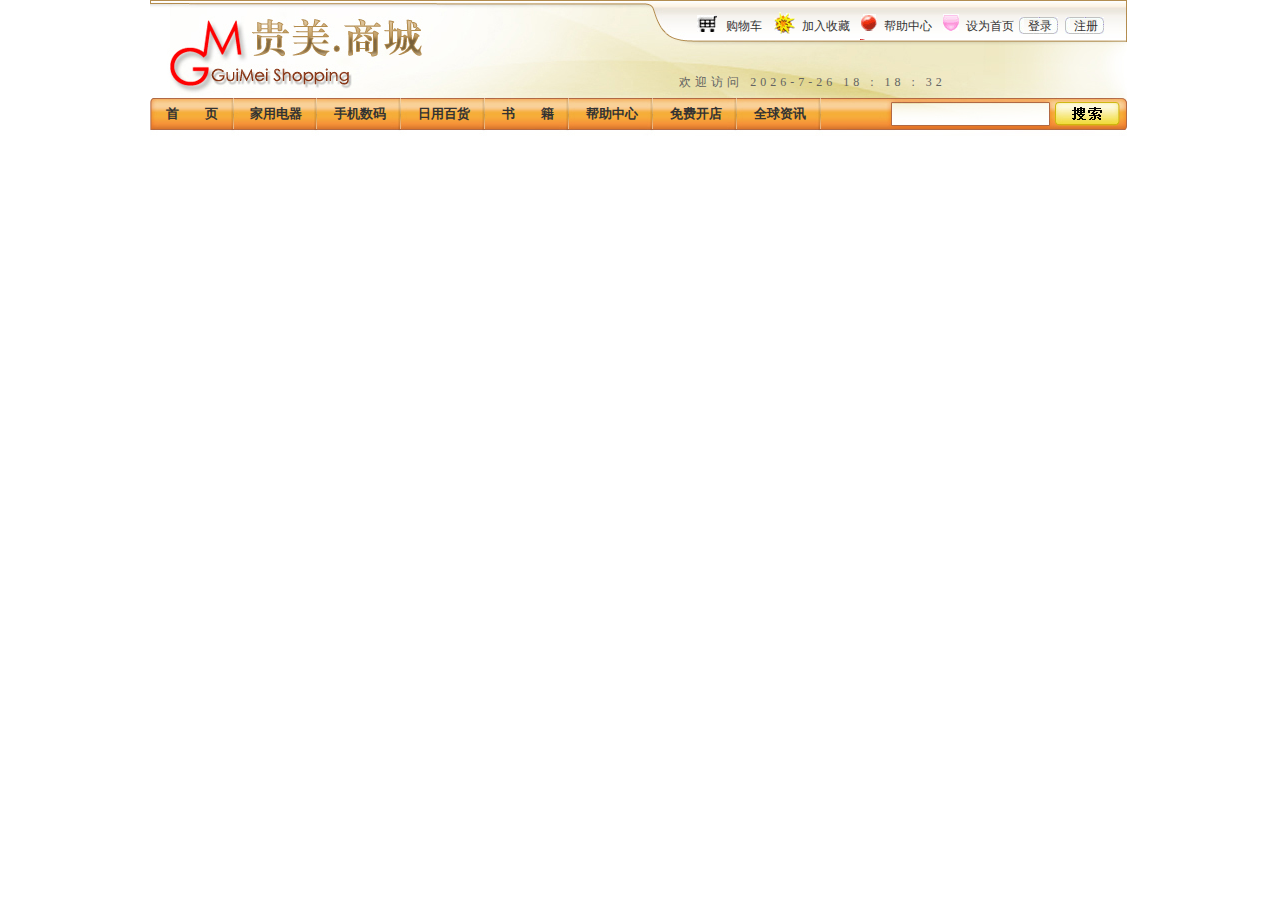
==== 商城/index.html @ 7d6190eb "1" ====
<!DOCTYPE html>
<html lang="en">

<head>
    <meta charset="UTF-8">
    <meta name="viewport" content="width=device-width, initial-scale=1.0">
    <title>商城</title>
    <link rel="stylesheet" href="css/index.css">
</head>

<body>
    <div id="container">
        <div id="header">
            <div id="header-top">
                <div id="logo">
                    <a href="javascript:void(0)javascript:void(0)"></a>
                    <a href="javascript:void(0)javascript:void(0)"></a>
                </div>
                <div id="car">
                    <ul>
                        <li><a href="javascript:void(0)" class="pic"></a></li>
                        <li><a href="javascript:void(0)" class="text">购物车</a></li>
                        <li><a href="javascript:void(0)" class="pic pic2"></a></li>
                        <li><a href="javascript:void(0)" class="text">加入收藏</a></li>
                        <li><a href="javascript:void(0)" class="pic pic3"></a></li>
                        <li><a href="javascript:void(0)" class="text">帮助中心</a></li>
                        <li><a href="javascript:void(0)" class="pic pic4"></a></li>
                        <li><a href="javascript:void(0)" class="text">设为首页</a></li>
                        <li><a href="javascript:void(0)" class="pic pic5">登录</a></li>
                        <li><a href="javascript:void(0)" class="pic pic5">注册</a></li>
                    </ul>
                </div>
                <div id="welcome">
                    <span>欢迎访问</span>
                    <span id="time"></span>
                </div>
            </div>
            <div id="header-nav">
                <ul id="nav">
                    <li><a href="javascript:void(0)">首　　页</a></li>
                    <li><a href="javascript:void(0)">家用电器</a></li>
                    <li><a href="javascript:void(0)">手机数码</a></li>
                    <li><a href="javascript:void(0)">日用百货</a></li>
                    <li><a href="javascript:void(0)">书　　籍</a></li>
                    <li><a href="javascript:void(0)">帮助中心</a></li>
                    <li><a href="javascript:void(0)">免费开店</a></li>
                    <li><a href="javascript:void(0)">全球资讯</a></li>
                </ul>
                <ul id="soso">
                    <li><input type="text" id="content" /></li>
                    <li><input type="button" id="soclick" value="搜索" /></li>
                </ul>
            </div>
        </div>
    </div>
</body>
<script src="js/index.js"></script>

</html>
---- 商城/css/index.css ----
* {
	padding: 0;
	margin: 0;
}
a {
	text-decoration:  none;
	font-size: 12px;
	color: #333333;
}
ul {
	list-style: none;
}
#container {
	width: 980px;
	margin: 0 auto;
	background-color: #FFE4C4;
}

#header {
	height: 135px;
	width: 100%;
}
	#header #header-top{
		height: 98px;
		width: 100%;
		background: url(../img/h_bg.jpg) no-repeat -23px 0px;
	}
		#header #header-top #logo{
			height: 100%;
			width: 54%;
			float: left;
			
		}
		#header #header-top #logo a{
			display: inline-block;
			height: 100%;
			width: 100%;
		}
		#header #header-top #car{
			height: 75%;
			width: 46%;
			float: left;
		}
			#car  ul {
				padding-top: 12px;
				padding-left: 10px;
			}
			#car  ul li {
				list-style: none;
				float: left;
			}
			#car  ul li a {
				width: 28px;
				height: 28px;
				text-decoration: none;
				font-size: 12px;
				color: #333333;
				display: inline-block;
				line-height: 28px;
				text-align: center;
			}
			#car  ul li a.text {
				width: 54px;
			}
			#car  ul li a.pic {
				
				background: url(../img/icon.gif) no-repeat 4px -2px;
			}
			#car  ul li a.pic2{background-position: -43px -2px;}
			#car  ul li a.pic3{background-position: -84px -2px;}
			#car  ul li a.pic4{background-position: -125px -2px;}
			#car  ul li a.pic5{
				width: 46px;
				background-position: -1px -25px;
			}
		#header #header-top #welcome{
			height: 25%;
			width: 46%;
			float: left;
			color: #636362;
			font-size: 12px;
			letter-spacing: 4px;
		}
	#header #header-nav{
		height: 38px;
		width: 100%;
		clear: both;
		background: url(../img/h_bg.jpg) no-repeat -23px -98px;
	}
	#header #header-nav #nav li {
		float: left;
	}
	#header #header-nav #nav a {
		display: inline-block;
		width: 84px;
		height: 100%;
		line-height: 31px;
		text-align: center;
		font-size: 13px;
		font-weight: bold;
	}
	#header #header-nav #nav a:hover{
		background: url(../img/nav_bg.gif) no-repeat 0px 0px;
	}
	
	#header #header-nav #soso {
		float: right;
		width: 238px;
	}
	#header #header-nav #soso li {
		float: left;
		height: 31px;
		line-height: 30px;
	}
	#header #header-nav #soso li #content{
		width: 157px;
		height: 20px;
		opacity: .5;
		border: 0px solid #FFFFFF;
	}
	#header #header-nav #soso li #soclick {
		opacity: 0;
		border: 0px solid #FFFFFF;
		width: 80px;
		height: 30px;
		cursor: pointer;
	}
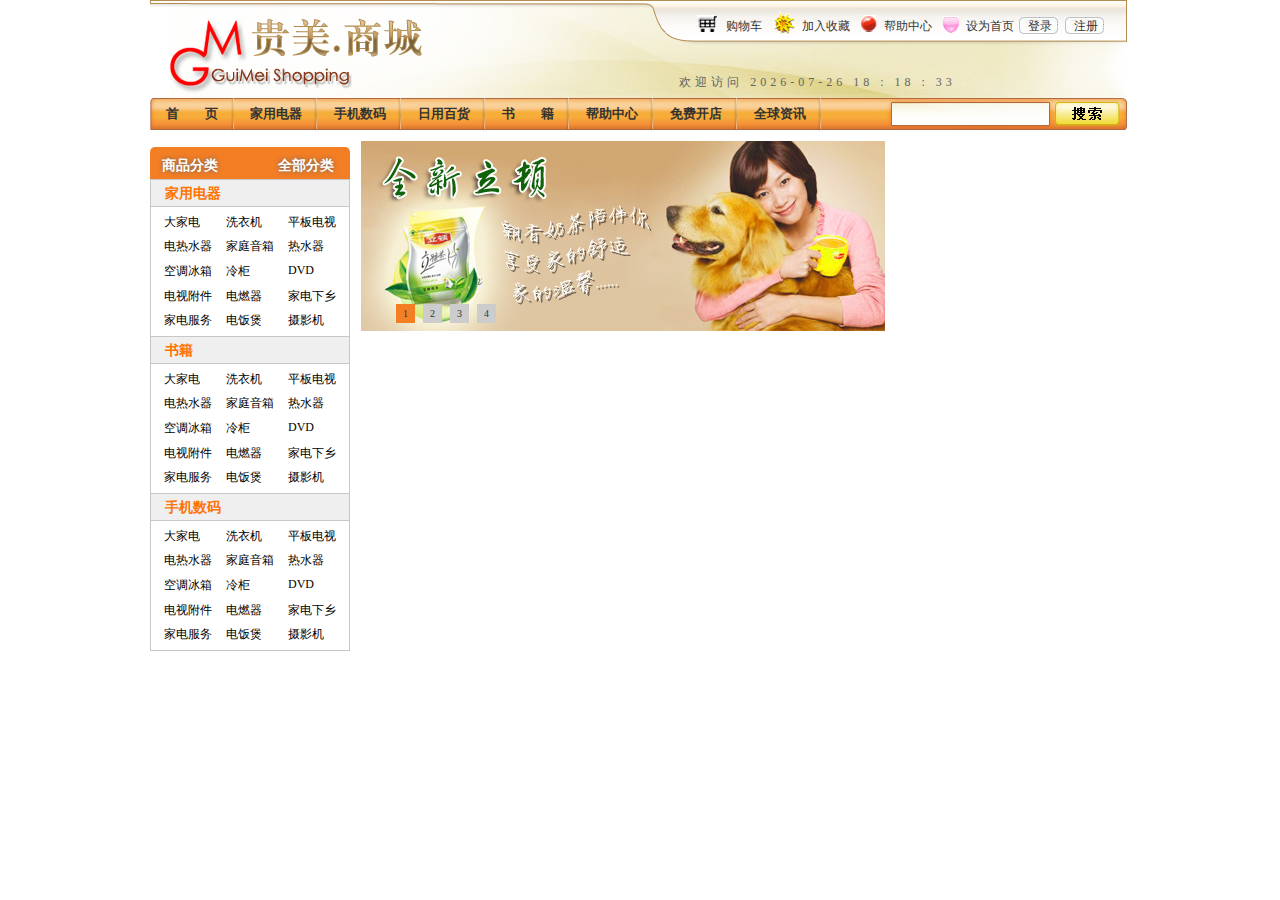
==== commit 4cfdb31b: "1" ====
--- a/商城/index.html
+++ b/商城/index.html
@@ -13,8 +13,8 @@
         <div id="header">
             <div id="header-top">
                 <div id="logo">
-                    <a href="javascript:void(0)javascript:void(0)"></a>
-                    <a href="javascript:void(0)javascript:void(0)"></a>
+                    <a href="javascript:void(0)"></a>
+                    <a href="javascript:void(0)"></a>
                 </div>
                 <div id="car">
                     <ul>
@@ -52,6 +52,95 @@
                 </ul>
             </div>
         </div>
+        <div class="cantan">
+            <div class="left">
+                <div class="top">
+                    <a href="javascript:void(0)" class="top-left">商品分类</a>
+                    <a href="javascript:void(0)" class="top-right">全部分类</a>
+                </div>
+                <div class="fenglei">
+                    <p class="biaolan">
+                        <a href="javascript:void(0)">家用电器</a>
+                    </p>
+                    <div class="xuanxiang">
+                        <a href="javascript:void(0)">大家电</a>
+                        <a href="javascript:void(0)">洗衣机</a>
+                        <a href="javascript:void(0)">平板电视</a>
+                        <a href="javascript:void(0)">电热水器</a>
+                        <a href="javascript:void(0)">家庭音箱</a>
+                        <a href="javascript:void(0)">热水器</a>
+                        <a href="javascript:void(0)">空调冰箱</a>
+                        <a href="javascript:void(0)">冷柜</a>
+                        <a href="javascript:void(0)">DVD</a>
+                        <a href="javascript:void(0)">电视附件</a>
+                        <a href="javascript:void(0)">电燃器</a>
+                        <a href="javascript:void(0)">家电下乡</a>
+                        <a href="javascript:void(0)">家电服务</a>
+                        <a href="javascript:void(0)">电饭煲</a>
+                        <a href="javascript:void(0)">摄影机</a>
+                    </div>
+                </div>
+                <div class="fenglei">
+                    <p class="biaolan">
+                        <a href="javascript:void(0)">书籍</a>
+                    </p>
+                    <div class="xuanxiang">
+                        <a href="javascript:void(0)">大家电</a>
+                        <a href="javascript:void(0)">洗衣机</a>
+                        <a href="javascript:void(0)">平板电视</a>
+                        <a href="javascript:void(0)">电热水器</a>
+                        <a href="javascript:void(0)">家庭音箱</a>
+                        <a href="javascript:void(0)">热水器</a>
+                        <a href="javascript:void(0)">空调冰箱</a>
+                        <a href="javascript:void(0)">冷柜</a>
+                        <a href="javascript:void(0)">DVD</a>
+                        <a href="javascript:void(0)">电视附件</a>
+                        <a href="javascript:void(0)">电燃器</a>
+                        <a href="javascript:void(0)">家电下乡</a>
+                        <a href="javascript:void(0)">家电服务</a>
+                        <a href="javascript:void(0)">电饭煲</a>
+                        <a href="javascript:void(0)">摄影机</a>
+                    </div>
+                </div>
+                <div class="fenglei">
+                    <p class="biaolan">
+                        <a href="javascript:void(0)">手机数码</a>
+                    </p>
+                    <div class="xuanxiang" style="border-bottom: 1px solid #c7c7c7;">
+                        <a href="javascript:void(0)">大家电</a>
+                        <a href="javascript:void(0)">洗衣机</a>
+                        <a href="javascript:void(0)">平板电视</a>
+                        <a href="javascript:void(0)">电热水器</a>
+                        <a href="javascript:void(0)">家庭音箱</a>
+                        <a href="javascript:void(0)">热水器</a>
+                        <a href="javascript:void(0)">空调冰箱</a>
+                        <a href="javascript:void(0)">冷柜</a>
+                        <a href="javascript:void(0)">DVD</a>
+                        <a href="javascript:void(0)">电视附件</a>
+                        <a href="javascript:void(0)">电燃器</a>
+                        <a href="javascript:void(0)">家电下乡</a>
+                        <a href="javascript:void(0)">家电服务</a>
+                        <a href="javascript:void(0)">电饭煲</a>
+                        <a href="javascript:void(0)">摄影机</a>
+                    </div>
+                </div>
+            </div>
+            <div class="center">
+                <div class="tutu">
+                    <img src="img/ad-01.jpg" alt="" id="tutu">
+                    <div class="zhezhao"></div>
+                    <p id="yingyong">
+                        <span class="huang">1</span>
+                        <span>2</span>
+                        <span>3</span>
+                        <span>4</span>
+                    </p>
+                </div>
+            </div>
+            <div class="right">
+
+            </div>
+        </div>
     </div>
 </body>
 <script src="js/index.js"></script>
--- a/商城/css/index.css
+++ b/商城/css/index.css
@@ -13,12 +13,12 @@
 #container {
 	width: 980px;
 	margin: 0 auto;
-	background-color: #FFE4C4;
 }
 
 #header {
 	height: 135px;
 	width: 100%;
+	margin-bottom: 6px;
 }
 	#header #header-top{
 		height: 98px;
@@ -67,8 +67,8 @@
 				background: url(../img/icon.gif) no-repeat 4px -2px;
 			}
 			#car  ul li a.pic2{background-position: -43px -2px;}
-			#car  ul li a.pic3{background-position: -84px -2px;}
-			#car  ul li a.pic4{background-position: -125px -2px;}
+			#car  ul li a.pic3{background-position: -84px -1px;}
+			#car  ul li a.pic4{background-position: -125px 0px;}
 			#car  ul li a.pic5{
 				width: 46px;
 				background-position: -1px -25px;
@@ -124,4 +124,104 @@
 		width: 80px;
 		height: 30px;
 		cursor: pointer;
+	}
+	.cantan{
+		display: flex;
+		justify-content: space-between;
+	}
+	.cantan .left{
+		margin-top: 6px;
+		width: 200px;
+		height: 640px;
+		overflow: hidden;
+		border-radius: 5px;
+	}
+	.cantan .center{
+		width: 524px;
+		height: 640px;
+	}
+	.cantan .right{
+		width: 234px;
+		height: 640px;
+		margin-top: 6px;
+	}
+	.cantan .left .top{
+		background-color: #f47e24;
+		height: 32px;
+		display: flex;
+		justify-content: space-between;
+	}
+	.cantan .left .top a{
+		margin-top: 12px;
+		color: white;
+		font-size: 14px;
+		font-weight: 600;
+		text-shadow: 0 0 5px #666;
+		line-height: 14px;
+	}
+	.cantan .left .top .top-left{
+		margin-left: 12px;
+	}
+	.cantan .left .top .top-right{
+		margin-right: 16px;
+	}
+	.cantan .left .fenglei .biaolan{
+		height: 26px;
+		background-color: #efefef;
+		border: 1px solid #c7c7c7;
+	}
+	.cantan .left .fenglei .biaolan a{
+		line-height: 28px;
+		font-size: 14px;
+		color: #ff7300;
+		margin-left: 14px;
+		font-weight: 600;
+	}
+	.cantan .left .fenglei .xuanxiang{
+		height: 123px;
+		border-left: 1px solid #c7c7c7;
+		border-right: 1px solid #c7c7c7;
+		display: flex;
+		flex-wrap: wrap;
+		justify-content: space-around;
+		align-content: space-around;
+		padding: 3px 6px;
+	}
+	.cantan .left .fenglei .xuanxiang a{
+		font-size: 12px;
+		color: black;
+		display: inline-block;
+		width: 48px;
+	}
+	.cantan .center .tutu{
+		width: 524px;
+		height: 190px;
+		position: relative;
+	}
+	.cantan .center .tutu .zhezhao{
+		position: absolute;
+		left: 0;
+		top: 0;
+		width: 100%;
+		height: 100%;
+		background-color: white;
+		opacity: 0;
+		z-index: 100;
+	}
+	.cantan .center .tutu p{
+		position: absolute;
+		left: 35px;
+		bottom: 10px;
+		z-index: 200;
+	}
+	.cantan .center .tutu p span{
+		font-size: 10px;
+		background-color: #ccc;
+		color: #333333;
+		margin-right: 4px;
+		padding: 4px 7px;
+		cursor: pointer;
+	}
+	.cantan .center .tutu p .huang{
+		background-color: #f47e24;
 	}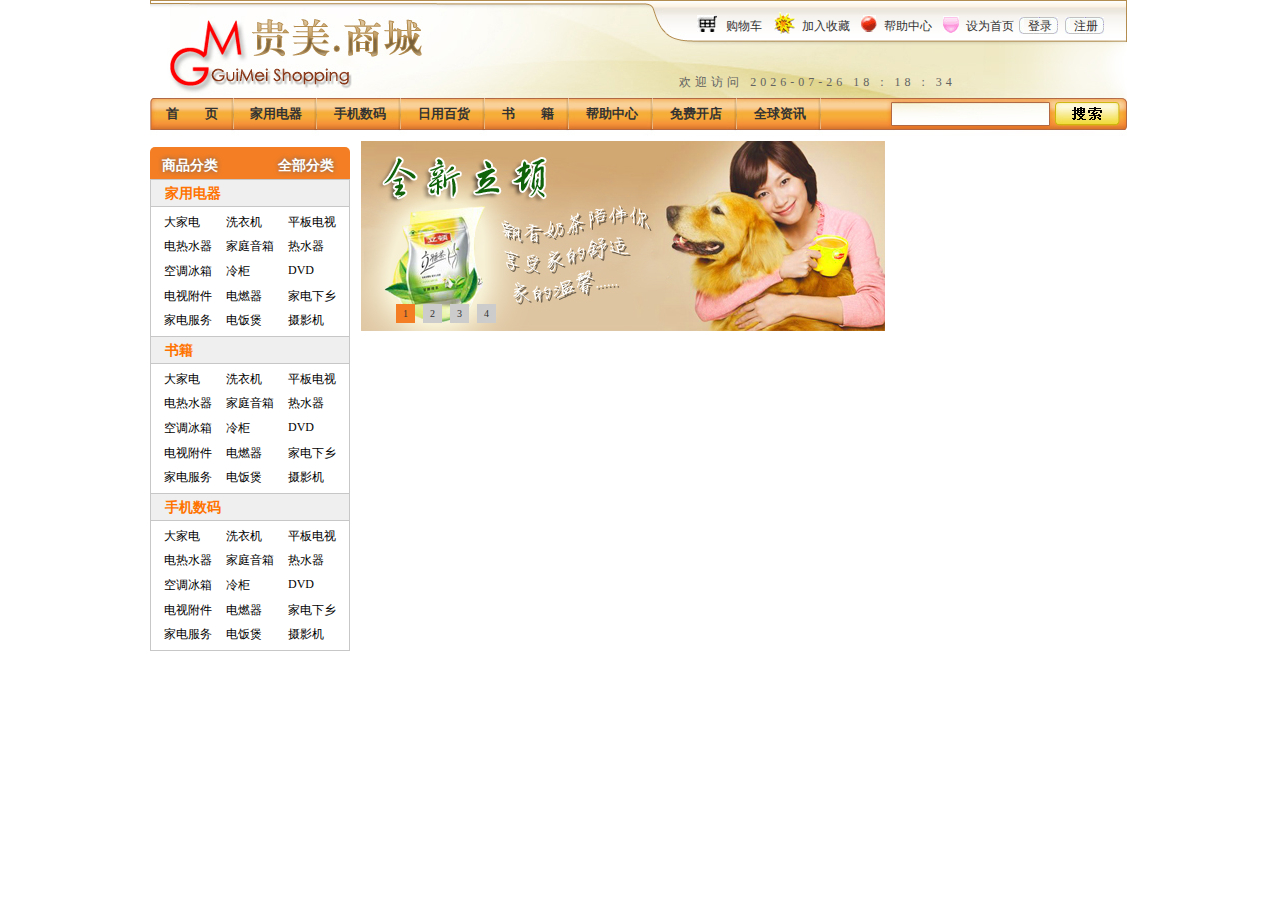
==== commit c9cff63c: "1" ====
--- a/商城/index.html
+++ b/商城/index.html
@@ -128,7 +128,7 @@
             <div class="center">
                 <div class="tutu">
                     <img src="img/ad-01.jpg" alt="" id="tutu">
-                    <div class="zhezhao"></div>
+                    <div class="zhezhao" id="zhezhao" style="opacity: 0;"></div>
                     <p id="yingyong">
                         <span class="huang">1</span>
                         <span>2</span>
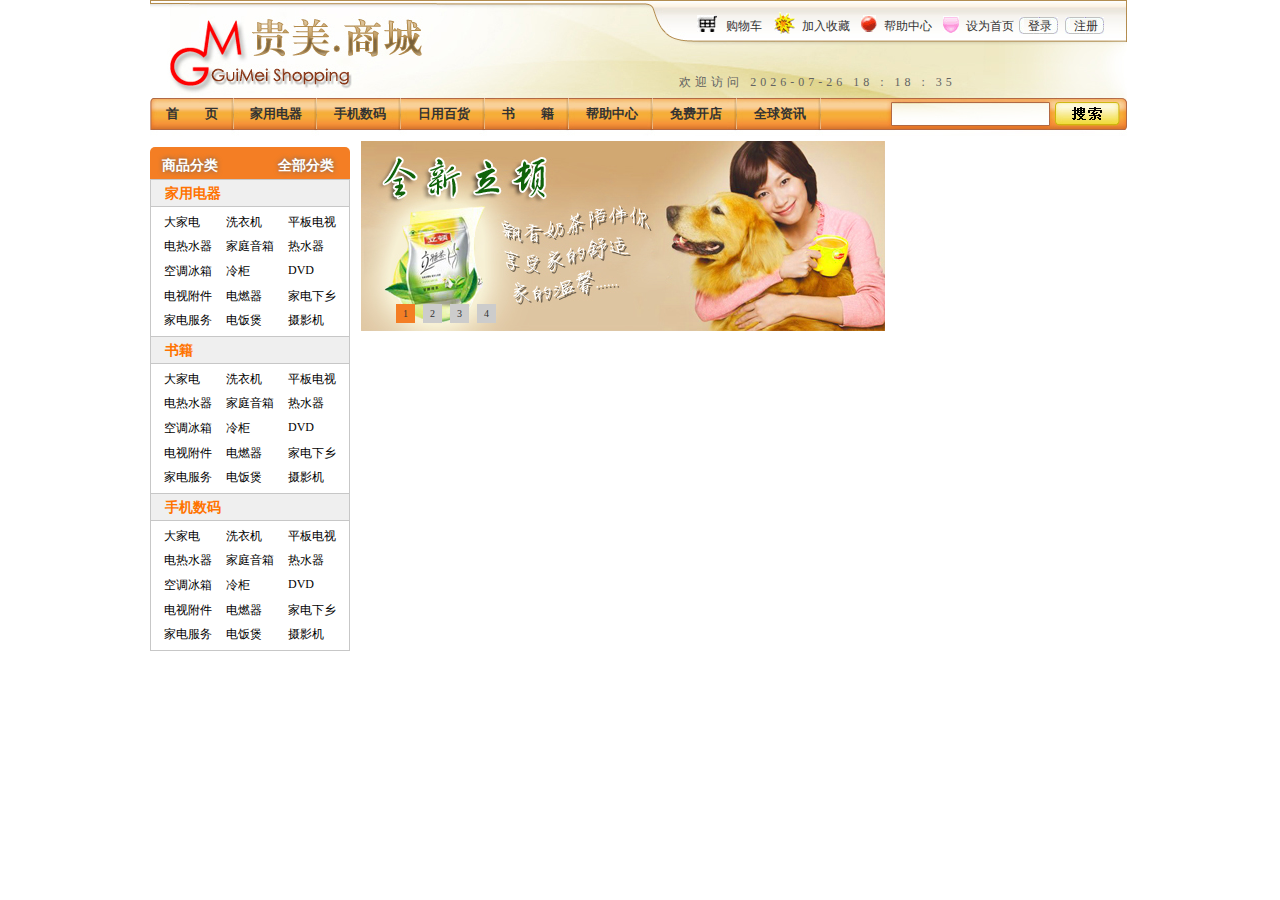
==== commit 010bef72: "1" ====
--- a/商城/index.html
+++ b/商城/index.html
@@ -126,7 +126,7 @@
                 </div>
             </div>
             <div class="center">
-                <div class="tutu">
+                <div class="tutu" id="tututu">
                     <img src="img/ad-01.jpg" alt="" id="tutu">
                     <div class="zhezhao" id="zhezhao" style="opacity: 0;"></div>
                     <p id="yingyong">
--- a/商城/css/index.css
+++ b/商城/css/index.css
@@ -224,4 +224,5 @@
 	}
 	.cantan .center .tutu p .huang{
 		background-color: #f47e24;
-	}+	}
+	.cantan .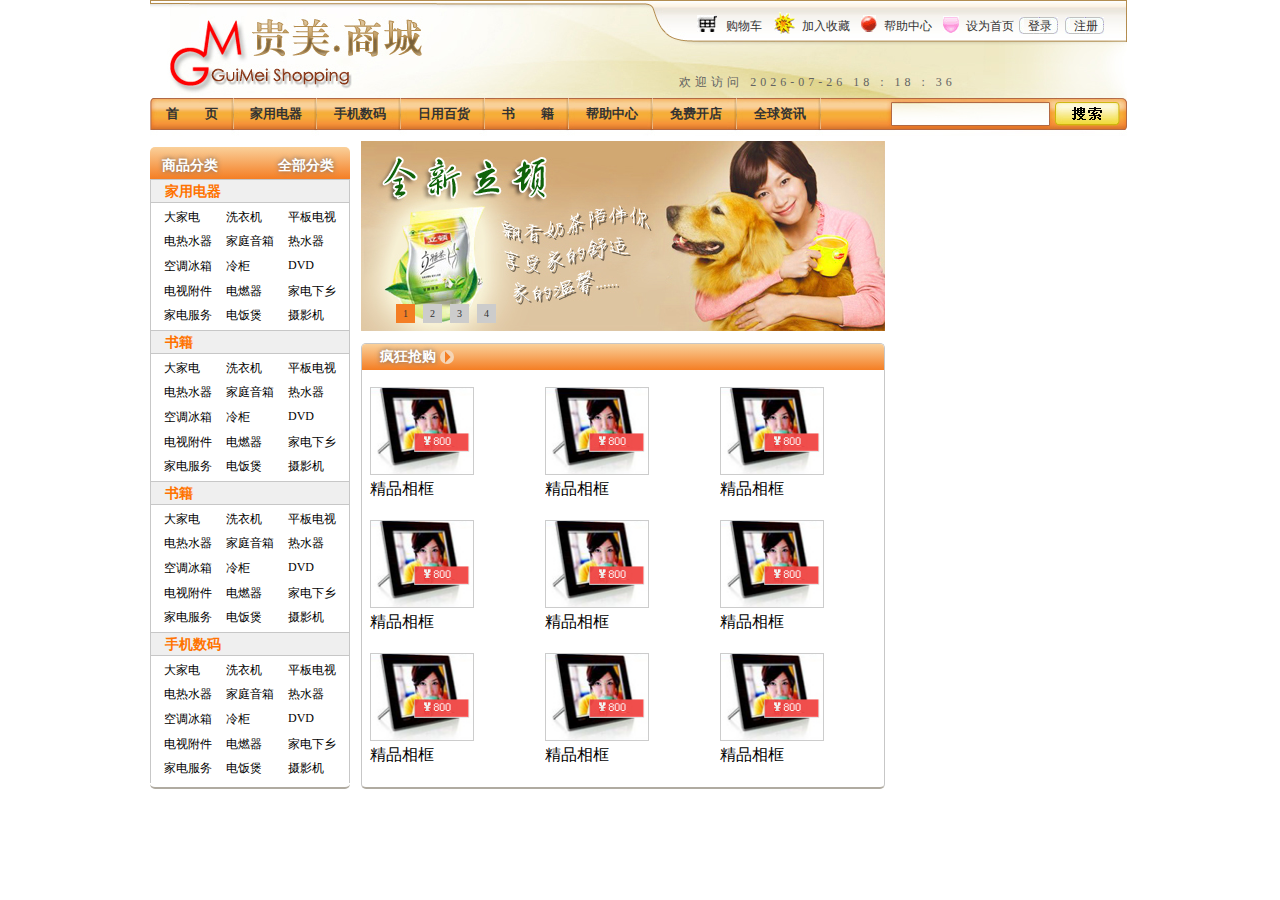
==== commit 1d1a526a: "1" ====
--- a/商城/index.html
+++ b/商城/index.html
@@ -101,12 +101,33 @@
                         <a href="javascript:void(0)">电饭煲</a>
                         <a href="javascript:void(0)">摄影机</a>
                     </div>
+                </div>                <div class="fenglei">
+                    <p class="biaolan">
+                        <a href="javascript:void(0)">书籍</a>
+                    </p>
+                    <div class="xuanxiang">
+                        <a href="javascript:void(0)">大家电</a>
+                        <a href="javascript:void(0)">洗衣机</a>
+                        <a href="javascript:void(0)">平板电视</a>
+                        <a href="javascript:void(0)">电热水器</a>
+                        <a href="javascript:void(0)">家庭音箱</a>
+                        <a href="javascript:void(0)">热水器</a>
+                        <a href="javascript:void(0)">空调冰箱</a>
+                        <a href="javascript:void(0)">冷柜</a>
+                        <a href="javascript:void(0)">DVD</a>
+                        <a href="javascript:void(0)">电视附件</a>
+                        <a href="javascript:void(0)">电燃器</a>
+                        <a href="javascript:void(0)">家电下乡</a>
+                        <a href="javascript:void(0)">家电服务</a>
+                        <a href="javascript:void(0)">电饭煲</a>
+                        <a href="javascript:void(0)">摄影机</a>
+                    </div>
                 </div>
                 <div class="fenglei">
                     <p class="biaolan">
                         <a href="javascript:void(0)">手机数码</a>
                     </p>
-                    <div class="xuanxiang" style="border-bottom: 1px solid #c7c7c7;">
+                    <div class="xuanxiang" style="border-bottom: 0px none">
                         <a href="javascript:void(0)">大家电</a>
                         <a href="javascript:void(0)">洗衣机</a>
                         <a href="javascript:void(0)">平板电视</a>
@@ -136,6 +157,56 @@
                         <span>4</span>
                     </p>
                 </div>
+				<div class="qianggou">
+					<div class="qiangtop">
+						<a href="javascript:void(0)">
+							<p class="topzi">疯狂抢购</p>
+							<em class="yuang">
+								<em class="jiangtou"></em>
+							</em>
+							
+						</a>
+					</div>
+					<div class="shangping">
+						<div class="shanp">
+							<img src="img/Frame.jpg" >
+							<p>精品相框</p>
+						</div>
+						<div class="shanp">
+							<img src="img/Frame.jpg" >
+							<p>精品相框</p>
+						</div>
+						<div class="shanp">
+							<img src="img/Frame.jpg" >
+							<p>精品相框</p>
+						</div>
+						<div class="shanp">
+							<img src="img/Frame.jpg" >
+							<p>精品相框</p>
+						</div>
+						<div class="shanp">
+							<img src="img/Frame.jpg" >
+							<p>精品相框</p>
+						</div>
+						<div class="shanp">
+							<img src="img/Frame.jpg" >
+							<p>精品相框</p>
+						</div>
+						<div class="shanp">
+							<img src="img/Frame.jpg" >
+							<p>精品相框</p>
+						</div>
+						<div class="shanp">
+							<img src="img/Frame.jpg" >
+							<p>精品相框</p>
+						</div>
+						<div class="shanp">
+							<img src="img/Frame.jpg" />
+							<p>精品相框</p>
+						</div>
+						
+					</div>
+				</div>
             </div>
             <div class="right">
 
--- a/商城/css/index.css
+++ b/商城/css/index.css
@@ -135,6 +135,7 @@
 		height: 640px;
 		overflow: hidden;
 		border-radius: 5px;
+		border-bottom: 2px solid #b0aba1;
 	}
 	.cantan .center{
 		width: 524px;
@@ -146,7 +147,7 @@
 		margin-top: 6px;
 	}
 	.cantan .left .top{
-		background-color: #f47e24;
+		background: linear-gradient(#fad09a, #f47e24);
 		height: 32px;
 		display: flex;
 		justify-content: space-between;
@@ -166,12 +167,12 @@
 		margin-right: 16px;
 	}
 	.cantan .left .fenglei .biaolan{
-		height: 26px;
+		height: 22px;
 		background-color: #efefef;
 		border: 1px solid #c7c7c7;
 	}
 	.cantan .left .fenglei .biaolan a{
-		line-height: 28px;
+		line-height: 24px;
 		font-size: 14px;
 		color: #ff7300;
 		margin-left: 14px;
@@ -185,7 +186,7 @@
 		flex-wrap: wrap;
 		justify-content: space-around;
 		align-content: space-around;
-		padding: 3px 6px;
+		padding: 2px 6px;
 	}
 	.cantan .left .fenglei .xuanxiang a{
 		font-size: 12px;
@@ -197,6 +198,7 @@
 		width: 524px;
 		height: 190px;
 		position: relative;
+		margin-bottom: 12px;
 	}
 	.cantan .center .tutu .zhezhao{
 		position: absolute;
@@ -225,4 +227,62 @@
 	.cantan .center .tutu p .huang{
 		background-color: #f47e24;
 	}
-	.cantan .+	.cantan .center .qianggou{
+		height: 443px;
+		border: 1px solid #c7c7c7;
+		overflow: hidden;
+		border-radius: 5px;
+		border-bottom: 2px #b0aba1 solid;
+	}
+	.cantan .center .qianggou .qiangtop{
+		height: 26px;
+		background: linear-gradient(#fad09a, #f47e24);
+		position: relative;
+	}
+	.cantan .center .qianggou .qiangtop .topzi{
+		font-size: 14px;
+		margin-left: 18px;
+		line-height: 26px;
+		color: white;
+		font-weight: bold;
+		text-shadow: 0 0 5px #666;
+	}
+	.cantan .center .qianggou .qiangtop .yuang{
+		width: 14px;
+		height: 14px;
+		border-radius: 14px;
+		position: absolute;
+		left: 78px;
+		top: 6px;
+		background-color: #f4d5b6;
+	}
+	.cantan .center .qianggou .qiangtop .yuang .jiangtou{
+		width: 8px;
+		height: 8px;
+		position: absolute;
+		left:35%;
+		top: 50%;
+		transform: translate(-50%,-50%) rotate(45deg);
+		background: linear-gradient(to right top,rgba(0,0,0,0) 50%, #f47e24 50%);
+		
+	}
+	.cantan .center .qianggou .shangping{
+		display: flex;
+		justify-content: space-between;
+		flex-wrap: wrap;
+		padding: 10px 8px 5px;
+		align-content: space-around;
+		height: 400px;
+	}
+	.cantan .center .qianggou .shangping .shanp{
+		width: 156px;
+		height: 120px;
+	}
+	.cantan .center .qianggou .shangping .shanp img{
+		box-sizing: border-box;
+		display: inline-block;
+		height: 88px;
+		width: 104px;
+		border: 1px solid #ccc;
+		margin: 0 auto;
+	}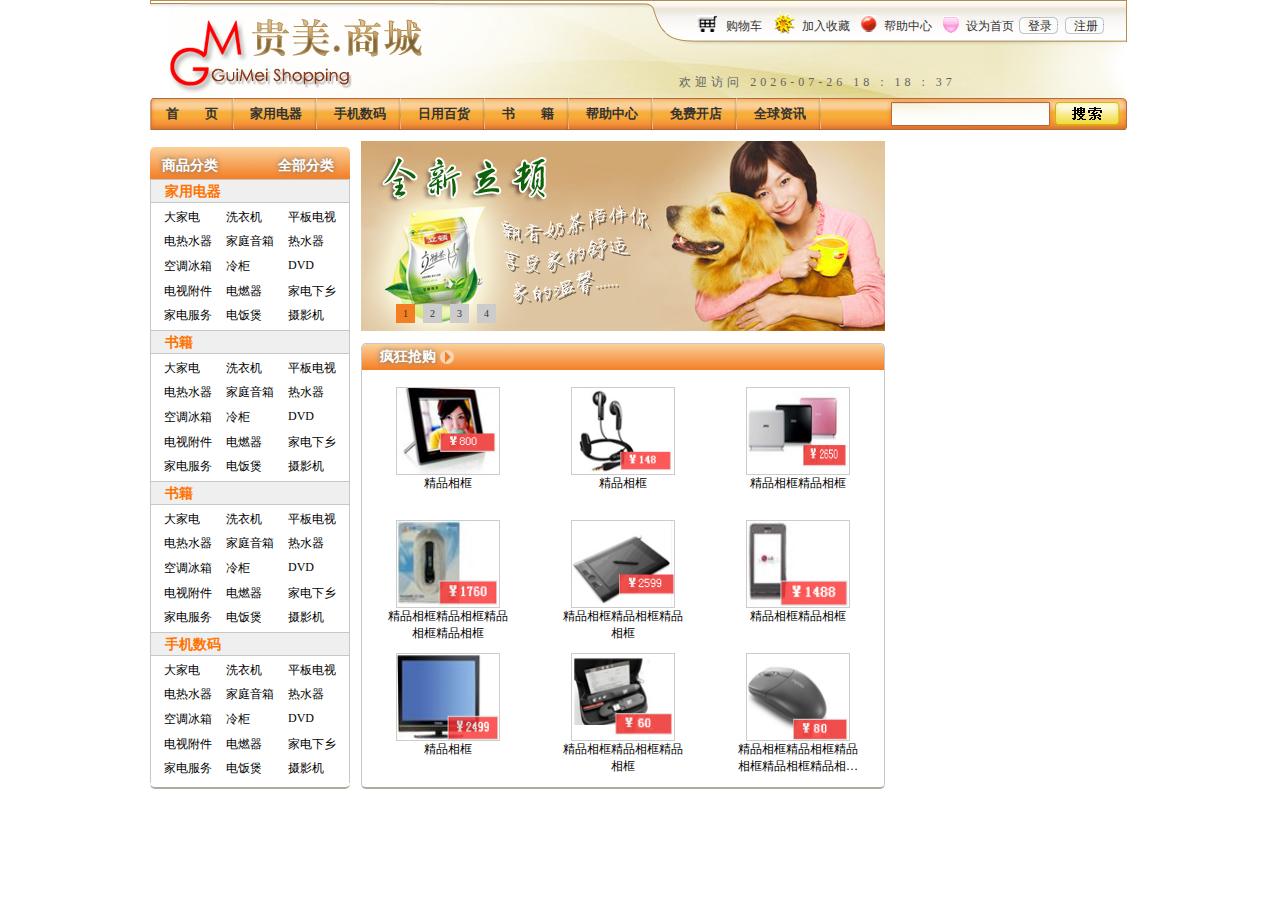
==== commit 2e09a774: "1" ====
--- a/商城/index.html
+++ b/商城/index.html
@@ -101,7 +101,8 @@
                         <a href="javascript:void(0)">电饭煲</a>
                         <a href="javascript:void(0)">摄影机</a>
                     </div>
-                </div>                <div class="fenglei">
+                </div>
+                <div class="fenglei">
                     <p class="biaolan">
                         <a href="javascript:void(0)">书籍</a>
                     </p>
@@ -157,56 +158,56 @@
                         <span>4</span>
                     </p>
                 </div>
-				<div class="qianggou">
-					<div class="qiangtop">
-						<a href="javascript:void(0)">
-							<p class="topzi">疯狂抢购</p>
-							<em class="yuang">
-								<em class="jiangtou"></em>
-							</em>
-							
-						</a>
-					</div>
-					<div class="shangping">
-						<div class="shanp">
-							<img src="img/Frame.jpg" >
-							<p>精品相框</p>
-						</div>
-						<div class="shanp">
-							<img src="img/Frame.jpg" >
-							<p>精品相框</p>
-						</div>
-						<div class="shanp">
-							<img src="img/Frame.jpg" >
-							<p>精品相框</p>
-						</div>
-						<div class="shanp">
-							<img src="img/Frame.jpg" >
-							<p>精品相框</p>
-						</div>
-						<div class="shanp">
-							<img src="img/Frame.jpg" >
-							<p>精品相框</p>
-						</div>
-						<div class="shanp">
-							<img src="img/Frame.jpg" >
-							<p>精品相框</p>
-						</div>
-						<div class="shanp">
-							<img src="img/Frame.jpg" >
-							<p>精品相框</p>
-						</div>
-						<div class="shanp">
-							<img src="img/Frame.jpg" >
-							<p>精品相框</p>
-						</div>
-						<div class="shanp">
-							<img src="img/Frame.jpg" />
-							<p>精品相框</p>
-						</div>
-						
-					</div>
-				</div>
+                <div class="qianggou">
+                    <div class="qiangtop">
+                        <a href="javascript:void(0)">
+                            <p class="topzi">疯狂抢购</p>
+                            <em class="yuang">
+                                <em class="jiangtou"></em>
+                            </em>
+
+                        </a>
+                    </div>
+                    <div class="shangping">
+                        <div class="shanp">
+                            <img src="img/Frame.jpg">
+                            <p>精品相框</p>
+                        </div>
+                        <div class="shanp">
+                            <img src="img/earphone.jpg">
+                            <p>精品相框</p>
+                        </div>
+                        <div class="shanp">
+                            <img src="img/notebook.jpg">
+                            <p>精品相框精品相框</p>
+                        </div>
+                        <div class="shanp">
+                            <img src="img/promote-1.jpg">
+                            <p>精品相框精品相框精品相框精品相框</p>
+                        </div>
+                        <div class="shanp">
+                            <img src="img/Wancom.jpg">
+                            <p>精品相框精品相框精品相框</p>
+                        </div>
+                        <div class="shanp">
+                            <img src="img/promote-2.jpg">
+                            <p>精品相框精品相框</p>
+                        </div>
+                        <div class="shanp">
+                            <img src="img/promote-3.jpg">
+                            <p>精品相框</p>
+                        </div>
+                        <div class="shanp">
+                            <img src="img/laser-pen.jpg">
+                            <p>精品相框精品相框精品相框</p>
+                        </div>
+                        <div class="shanp">
+                            <img src="img/mouse.jpg" />
+                            <p>精品相框精品相框精品相框精品相框精品相框精品相框</p>
+                        </div>
+
+                    </div>
+                </div>
             </div>
             <div class="right">
 
--- a/商城/css/index.css
+++ b/商城/css/index.css
@@ -280,9 +280,21 @@
 	}
 	.cantan .center .qianggou .shangping .shanp img{
 		box-sizing: border-box;
-		display: inline-block;
+		display: block;
 		height: 88px;
 		width: 104px;
 		border: 1px solid #ccc;
 		margin: 0 auto;
+	}
+	.cantan .center .qianggou .shangping .shanp P{
+		font-size: 12px;
+		text-align: center;
+		width: 80%;
+		margin: 0 auto;
+		overflow: hidden;
+		text-overflow: ellipsis;
+		word-break: break-word;
+		-webkit-line-clamp: 2;
+		-webkit-box-orient: vertical;
+		display: -webkit-box;
 	}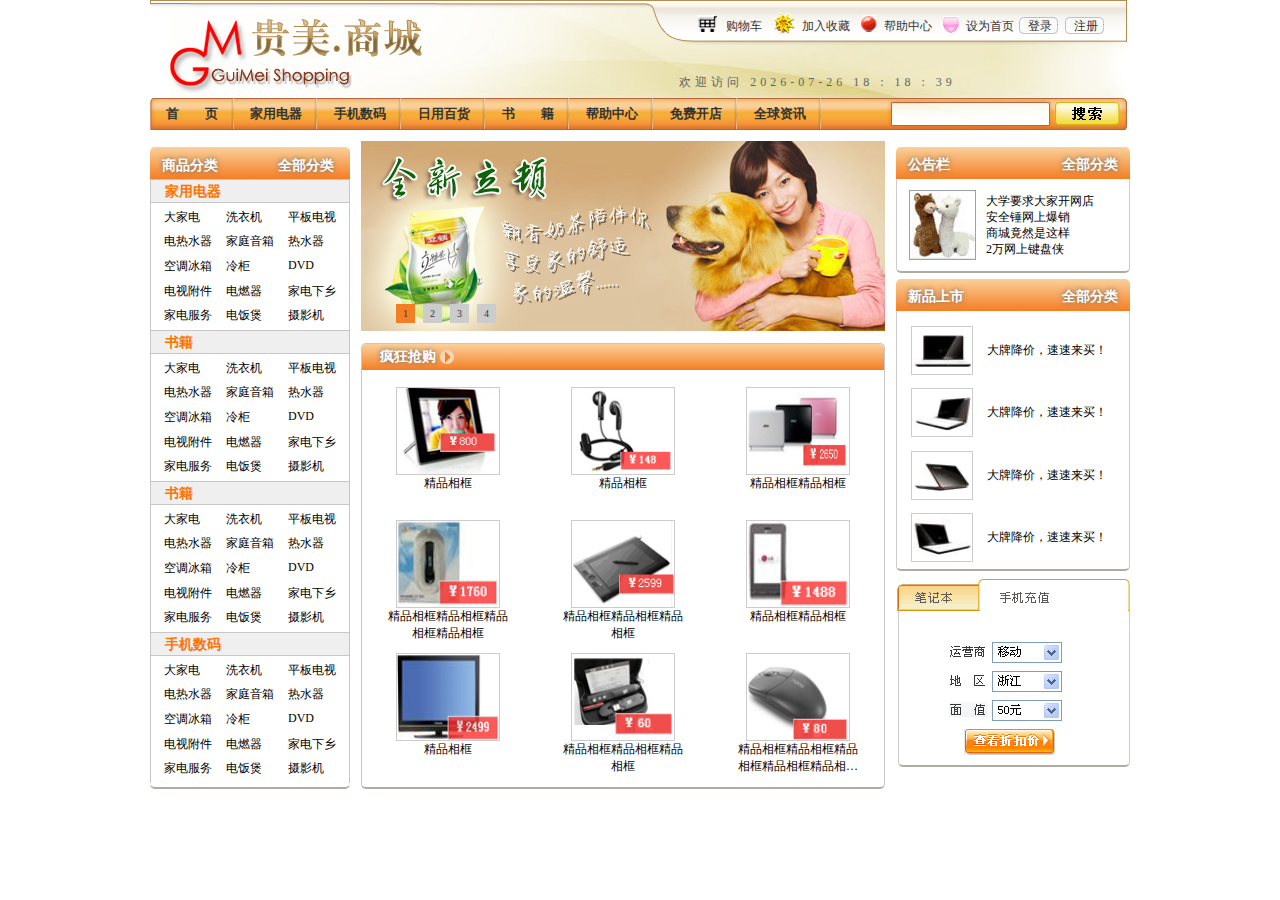
==== commit 77901c56: "1" ====
--- a/商城/index.html
+++ b/商城/index.html
@@ -210,7 +210,51 @@
                 </div>
             </div>
             <div class="right">
-
+                <div class="gonggao">
+                    <div class="lang">
+                        <a href="javascript:void(0)">公告栏</a>
+                        <a href="javascript:void(0)">全部分类</a>
+                    </div>
+                    <div class="gaocontent">
+                        <a href="javascript:void(0)" class="yangtu"></a>
+                        <div class="wenzi">
+                            <p>大学要求大家开网店</p>
+                            <p>安全锤网上爆销</p>
+                            <p>商城竟然是这样</p>
+                            <p>2万网上键盘侠</p>
+                        </div>
+                    </div>
+                </div>
+                <div class="xinping">
+                    <div class="biaolan">
+                        <a href="javascript:void(0)">新品上市</a>
+                        <a href="javascript:void(0)">全部分类</a>
+                    </div>
+                    <div class="xinpingcontent">
+                        <div class="xinp">
+                            <img src="img/show1.jpg" alt="">
+                            <p>大牌降价，速速来买！</p>
+                        </div>
+                        <div class="xinp">
+                            <img src="img/show2.jpg" alt="">
+                            <p>大牌降价，速速来买！</p>
+                        </div>
+                        <div class="xinp">
+                            <img src="img/show3.jpg" alt="">
+                            <p>大牌降价，速速来买！</p>
+                        </div>
+                        <div class="xinp">
+                            <img src="img/show4.jpg" alt="">
+                            <p>大牌降价，速速来买！</p>
+                        </div>
+                    </div>
+                </div>
+                <div class="chaxun chaxun2" id="huantu">
+                    <a href="javascript:void(0)" id="bijiben"></a>
+                    <a href="javascript:void(0)" id="phone"></a>
+                    <div class="caozuo">
+                    </div>
+                </div>
             </div>
         </div>
     </div>
--- a/商城/css/index.css
+++ b/商城/css/index.css
@@ -297,4 +297,123 @@
 		-webkit-line-clamp: 2;
 		-webkit-box-orient: vertical;
 		display: -webkit-box;
-	}+	}
+	.cantan .right .gonggao{
+		width: 100%;
+		height: 126px;
+		overflow: hidden;
+		border-radius: 5px 5px 0 0 ;
+		margin-bottom: 6px;
+	}
+	.cantan .right .gonggao .lang{
+		height: 32px;
+		display: flex;
+		justify-content: space-between;
+		padding: 0 12px;
+		background: linear-gradient(#fad09a, #f47e24);
+	}
+	.cantan .right .gonggao .lang a{
+		font-size: 14px;
+		line-height: 36px;
+		color: white;
+		font-weight: bold;
+		text-shadow: 0 0 5px #666;
+	}
+	.cantan .right .gonggao .gaocontent{
+		height: 92px;
+		border-left: 1px solid #ccc;
+		border-right: 1px solid #ccc;
+		border-bottom: 2px solid #b0aba1;
+		display: flex;
+		align-items: center;
+		border-radius: 0 0 5px 5px;
+	}
+	.cantan .right .gonggao .gaocontent .yangtu{
+		display: block;
+		margin: 0 10px 0 12px;
+		width: 67px;
+		height: 70px;
+		background: url(../img/bg.gif) -762px -48px;
+	}
+	.cantan .right .gonggao .gaocontent .wenzi p{
+		font-size: 12px;
+		line-height: 16px;
+	}
+	.cantan .right .xinping{
+		margin-bottom: 6px;
+	}
+	.cantan .right .xinping .biaolan{
+		height: 32px;
+		display: flex;
+		justify-content: space-between;
+		padding: 0 12px;
+		background: linear-gradient(#fad09a, #f47e24);
+		border-radius: 5px 5px 0 0;
+	}
+	.cantan .right .xinping .biaolan a{
+		font-size: 14px;
+		line-height: 36px;
+		color: white;
+		font-weight: bold;
+		text-shadow: 0 0 5px #666;
+	}
+	.cantan .right .xinping .xinpingcontent{
+		box-sizing: border-box;
+		padding-top: 8px;
+		height: 260px;
+		border-left: 1px solid #ccc;
+		border-right: 1px solid #ccc;
+		border-bottom: 2px solid #b0aba1;
+		display: flex;
+		flex-direction: column;
+		justify-content: space-around;
+		border-radius: 0 0 5px 5px;
+	}
+	.cantan .right .xinping .xinpingcontent .xinp{
+		display: flex;
+		align-items: center;
+	}
+	.cantan .right .xinping .xinpingcontent .xinp img{
+		width: 60px;
+		height: 47px;
+		border: 1px solid #ccc;
+		margin: 0 14px;
+	}
+	.cantan .right .xinping .xinpingcontent .xinp p{
+		font-size: 12px;
+	}
+	.cantan .right .chaxun {
+		height: 190px;
+		position: relative;
+	}
+	.cantan .right .chaxun1{
+		background: url(../img/bg.gif) 234px 220px ;
+	}
+	.cantan .right .chaxun2{
+		background: url(../img/bg.gif) 768px -10px ;
+	}
+	.cantan .right .chaxun .caozuo{
+		width: 230px;
+		height: 154px;
+		position: absolute;
+		left: 2px;
+		bottom: 0;
+		border-left: 1px solid #ccc;
+		border-right: 1px solid #ccc;
+		border-bottom: 2px solid #b0aba1;
+		border-radius: 0 0 5px 5px;
+	}
+	.cantan .right .chaxun #bijiben{
+		width: 66px;
+		height: 22px;
+		position: absolute;
+		left: 12px;
+		top: 8px;
+	}
+	.cantan .right .chaxun #phone{
+		width: 66px;
+		height: 22px;
+		position: absolute;
+		left: 94px;
+		top: 8px;
+	}
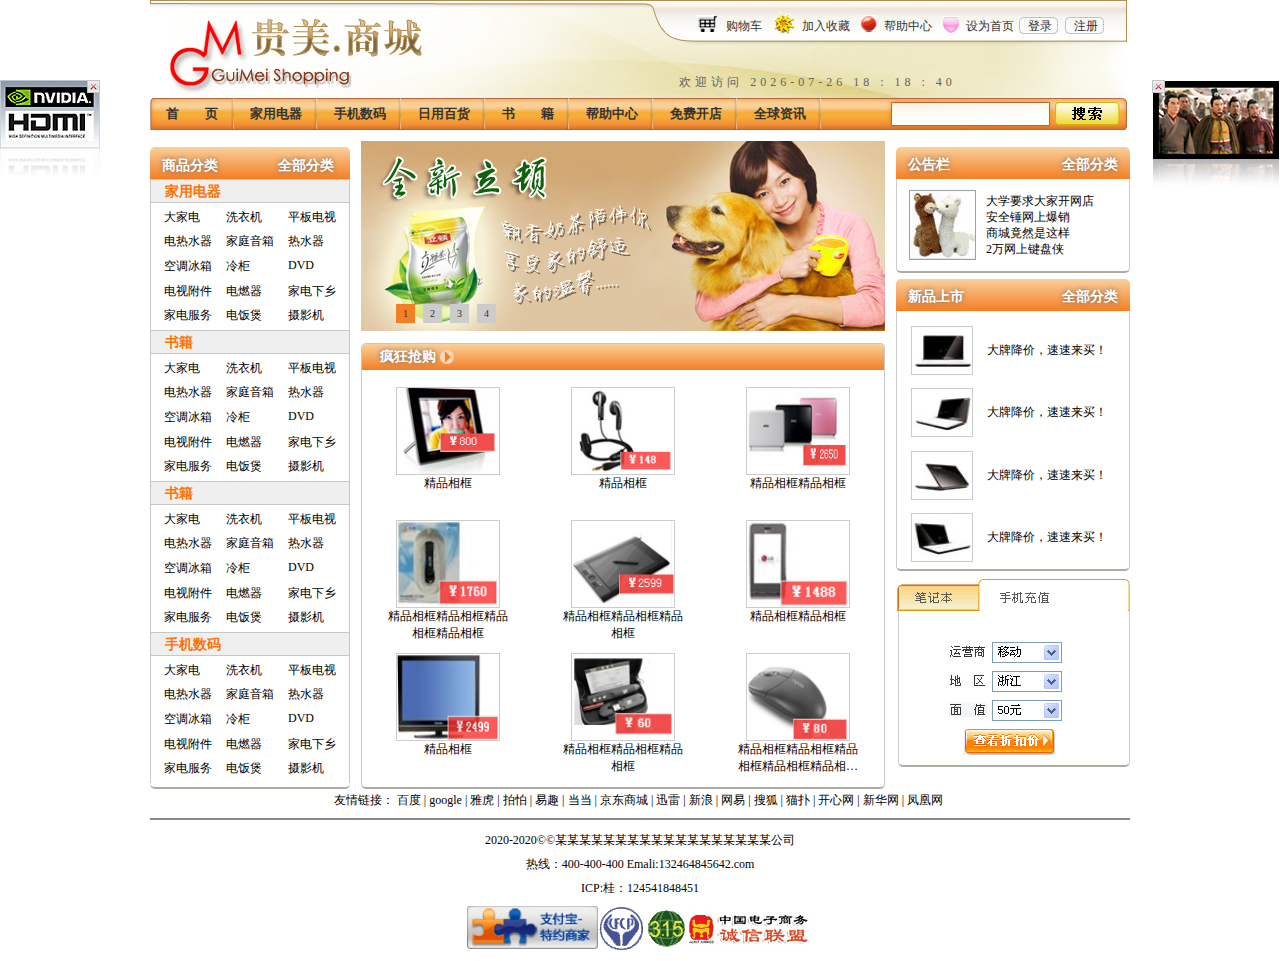
==== commit 0fc998b4: "1" ====
--- a/商城/index.html
+++ b/商城/index.html
@@ -9,6 +9,18 @@
 </head>
 
 <body>
+    <div class="guanggao">
+        <div class="yinweida">
+            <a href="javascript:void(0)"><img src="img/list1.jpg" alt=""></a>
+            <img src="img/close.gif" alt="" id="close1">
+        </div>
+        <div class="movie">
+            <a href="javascript:void(0)">
+                <img src="img/list2.jpg" alt="">
+            </a>
+            <img src="img/close.gif" alt="" id="close2">
+        </div>
+    </div>
     <div id="container">
         <div id="header">
             <div id="header-top">
@@ -257,6 +269,26 @@
                 </div>
             </div>
         </div>
+        <div class="bottom">
+            <p>友情链接：&nbsp;<a href="javascript:void(0)">百度</a>&nbsp;|&nbsp;<a
+                    href="javascript:void(0)">google</a>&nbsp;|&nbsp;<a href="javascript:void(0)">雅虎</a>&nbsp;|&nbsp;<a
+                    href="javascript:void(0)">拍怕</a>&nbsp;|&nbsp;<a href="javascript:void(0)">易趣</a>&nbsp;|&nbsp;<a
+                    href="javascript:void(0)">当当</a>&nbsp;|&nbsp;<a href="javascript:void(0)">京东商城</a>&nbsp;|&nbsp;<a
+                    href="javascript:void(0)">迅雷</a>&nbsp;|&nbsp;<a href="javascript:void(0)">新浪</a>&nbsp;|&nbsp;<a
+                    href="javascript:void(0)">网易</a>&nbsp;|&nbsp;<a href="javascript:void(0)">搜狐</a>&nbsp;|&nbsp;<a
+                    href="javascript:void(0)">猫扑</a>&nbsp;|&nbsp;<a href="javascript:void(0)">开心网</a>&nbsp;|&nbsp;<a
+                    href="javascript:void(0)">新华网</a>&nbsp;|&nbsp;<a href="javascript:void(0)">凤凰网</a>&nbsp;</p>
+            <hr>
+            <p> 2020-2020&copy;&copy;某某某某某某某某某某某某某某某某某某公司</p>
+            <p>热线：400-400-400 Emali:132464845642.com</p>
+            <p>ICP:桂：124541848451</p>
+            <div class="shanbiaotu">
+                <img src="img/img1.gif" alt="">
+                <img src="img/img2.gif" alt="">
+                <img src="img/img3.gif" alt="">
+                <img src="img/img4.gif" alt="">
+            </div>
+        </div>
     </div>
 </body>
 <script src="js/index.js"></script>
--- a/商城/css/index.css
+++ b/商城/css/index.css
@@ -128,6 +128,7 @@
 	.cantan{
 		display: flex;
 		justify-content: space-between;
+		margin-bottom: 5px;
 	}
 	.cantan .left{
 		margin-top: 6px;
@@ -417,3 +418,43 @@
 		left: 94px;
 		top: 8px;
 	}
+	.bottom p{
+		text-align: center;
+		font-size: 12px;
+		line-height: 12px;
+		margin-bottom: 12px;
+	}
+	.bottom p a{
+		color: black;
+	}
+	.bottom hr{
+		margin-bottom: 14px;
+		border: 0 none;
+		border-top: 2px solid #888;
+	}
+	.bottom .shanbiaotu{
+		display: flex;
+		height: 45px;
+		margin: 0 auto 10px;
+		justify-content: center;
+	}
+	.guanggao .yinweida{
+		position: fixed;
+		left: 0px;
+		top: 80px;
+	}
+	.guanggao .yinweida #close1{
+		position: absolute;
+		right: 0;
+		top: 0;
+	}
+	.guanggao .movie{
+		position: fixed;
+		right: 0px;
+		top: 80px;
+	}
+	.guanggao .movie #close2{
+		position: absolute;
+		left: 0;
+		top: 0;
+	}